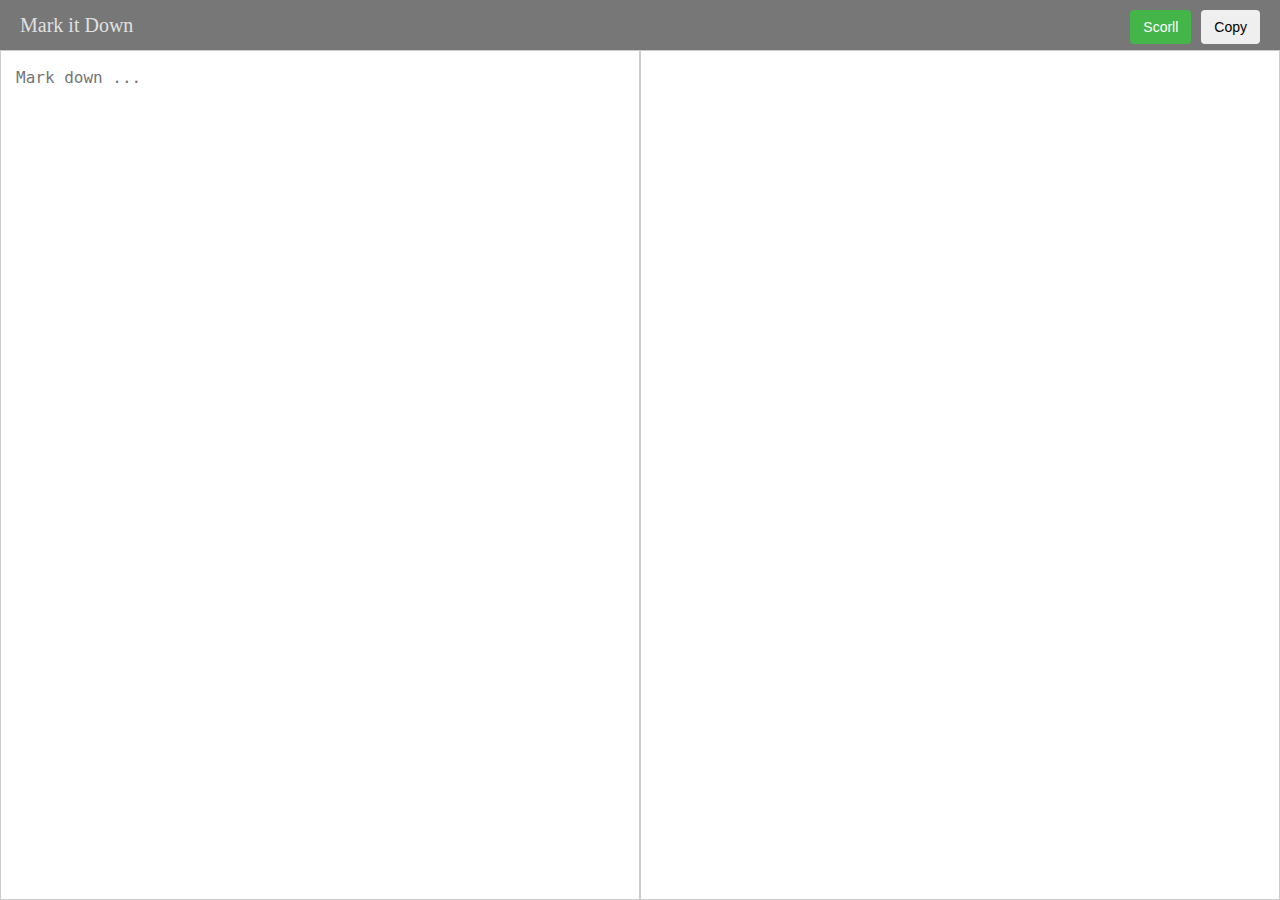
==== md/index.html @ 94ca5f9e "scorll" ====
<!doctype html><html lang="zh"><head><meta charset="utf-8"><meta name="viewport" content="width=device-width,initial-scale=1,user-scalable=no,minimal-ui"><meta content="yes" name="apple-mobile-web-app-capable"><meta content="black" name="apple-mobile-web-app-status-bar-style"><meta name="format-detection" content="telephone=no, email=no"><title>Mark down</title><meta name="keywords" content=""><meta name="description" content=""><meta name="author" content=""><link rel="shortcut icon" type="image/x-icon" href="././favicon.ico"><link rel="icon" type="image/x-icon" href="././favicon.ico"><link rel="stylesheet" type="text/css" href="./libs/sweetalert.css"><link rel="stylesheet" href="././css/md-801e7c.css"></head><body><div id="pages" class="cm-page-wrap"></div><script src="./libs/react.js"></script><script src="./libs/react-dom.js"></script><script src="libs/jquery.min.js"></script><script src="libs/lodash.js"></script><script src="./js/md-ae2a80.js"></script></body></html>
---- md/libs/sweetalert.css ----
body.stop-scrolling {
  height: 100%;
  overflow: hidden; }

.sweet-overlay {
  background-color: black;
  /* IE8 */
  -ms-filter: "progid:DXImageTransform.Microsoft.Alpha(Opacity=40)";
  /* IE8 */
  background-color: rgba(0, 0, 0, 0.4);
  position: fixed;
  left: 0;
  right: 0;
  top: 0;
  bottom: 0;
  display: none;
  z-index: 10000; }

.sweet-alert {
  background-color: white;
  font-family: 'Open Sans', 'Helvetica Neue', Helvetica, Arial, sans-serif;
  width: 478px;
  padding: 17px;
  border-radius: 5px;
  text-align: center;
  position: fixed;
  left: 50%;
  top: 50%;
  margin-left: -256px;
  margin-top: -200px;
  overflow: hidden;
  display: none;
  z-index: 99999; }
  @media all and (max-width: 540px) {
    .sweet-alert {
      width: auto;
      margin-left: 0;
      margin-right: 0;
      left: 15px;
      right: 15px; } }
  .sweet-alert h2 {
    color: #575757;
    font-size: 30px;
    text-align: center;
    font-weight: 600;
    text-transform: none;
    position: relative;
    margin: 25px 0;
    padding: 0;
    line-height: 40px;
    display: block; }
  .sweet-alert p {
    color: #797979;
    font-size: 16px;
    text-align: center;
    font-weight: 300;
    position: relative;
    text-align: inherit;
    float: none;
    margin: 0;
    padding: 0;
    line-height: normal; }
  .sweet-alert fieldset {
    border: none;
    position: relative; }
  .sweet-alert .sa-error-container {
    background-color: #f1f1f1;
    margin-left: -17px;
    margin-right: -17px;
    overflow: hidden;
    padding: 0 10px;
    max-height: 0;
    webkit-transition: padding 0.15s, max-height 0.15s;
    transition: padding 0.15s, max-height 0.15s; }
    .sweet-alert .sa-error-container.show {
      padding: 10px 0;
      max-height: 100px;
      webkit-transition: padding 0.2s, max-height 0.2s;
      transition: padding 0.25s, max-height 0.25s; }
    .sweet-alert .sa-error-container .icon {
      display: inline-block;
      width: 24px;
      height: 24px;
      border-radius: 50%;
      background-color: #ea7d7d;
      color: white;
      line-height: 24px;
      text-align: center;
      margin-right: 3px; }
    .sweet-alert .sa-error-container p {
      display: inline-block; }
  .sweet-alert .sa-input-error {
    position: absolute;
    top: 29px;
    right: 26px;
    width: 20px;
    height: 20px;
    opacity: 0;
    -webkit-transform: scale(0.5);
    transform: scale(0.5);
    -webkit-transform-origin: 50% 50%;
    transform-origin: 50% 50%;
    -webkit-transition: all 0.1s;
    transition: all 0.1s; }
    .sweet-alert .sa-input-error::before, .sweet-alert .sa-input-error::after {
      content: "";
      width: 20px;
      height: 6px;
      background-color: #f06e57;
      border-radius: 3px;
      position: absolute;
      top: 50%;
      margin-top: -4px;
      left: 50%;
      margin-left: -9px; }
    .sweet-alert .sa-input-error::before {
      -webkit-transform: rotate(-45deg);
      transform: rotate(-45deg); }
    .sweet-alert .sa-input-error::after {
      -webkit-transform: rotate(45deg);
      transform: rotate(45deg); }
    .sweet-alert .sa-input-error.show {
      opacity: 1;
      -webkit-transform: scale(1);
      transform: scale(1); }
  .sweet-alert input {
    width: 100%;
    box-sizing: border-box;
    border-radius: 3px;
    border: 1px solid #d7d7d7;
    height: 43px;
    margin-top: 10px;
    margin-bottom: 17px;
    font-size: 18px;
    box-shadow: inset 0px 1px 1px rgba(0, 0, 0, 0.06);
    padding: 0 12px;
    display: none;
    -webkit-transition: all 0.3s;
    transition: all 0.3s; }
    .sweet-alert input:focus {
      outline: none;
      box-shadow: 0px 0px 3px #c4e6f5;
      border: 1px solid #b4dbed; }
      .sweet-alert input:focus::-moz-placeholder {
        transition: opacity 0.3s 0.03s ease;
        opacity: 0.5; }
      .sweet-alert input:focus:-ms-input-placeholder {
        transition: opacity 0.3s 0.03s ease;
        opacity: 0.5; }
      .sweet-alert input:focus::-webkit-input-placeholder {
        transition: opacity 0.3s 0.03s ease;
        opacity: 0.5; }
    .sweet-alert input::-moz-placeholder {
      color: #bdbdbd; }
    .sweet-alert input:-ms-input-placeholder {
      color: #bdbdbd; }
    .sweet-alert input::-webkit-input-placeholder {
      color: #bdbdbd; }
  .sweet-alert.show-input input {
    display: block; }
  .sweet-alert .sa-confirm-button-container {
    display: inline-block;
    position: relative; }
  .sweet-alert .la-ball-fall {
    position: absolute;
    left: 50%;
    top: 50%;
    margin-left: -27px;
    margin-top: 4px;
    opacity: 0;
    visibility: hidden; }
  .sweet-alert button {
    background-color: #8CD4F5;
    color: white;
    border: none;
    box-shadow: none;
    font-size: 17px;
    font-weight: 500;
    -webkit-border-radius: 4px;
    border-radius: 5px;
    padding: 10px 32px;
    margin: 26px 5px 0 5px;
    cursor: pointer; }
    .sweet-alert button:focus {
      outline: none;
      box-shadow: 0 0 2px rgba(128, 179, 235, 0.5), inset 0 0 0 1px rgba(0, 0, 0, 0.05); }
    .sweet-alert button:hover {
      background-color: #7ecff4; }
    .sweet-alert button:active {
      background-color: #5dc2f1; }
    .sweet-alert button.cancel {
      background-color: #C1C1C1; }
      .sweet-alert button.cancel:hover {
        background-color: #b9b9b9; }
      .sweet-alert button.cancel:active {
        background-color: #a8a8a8; }
      .sweet-alert button.cancel:focus {
        box-shadow: rgba(197, 205, 211, 0.8) 0px 0px 2px, rgba(0, 0, 0, 0.0470588) 0px 0px 0px 1px inset !important; }
    .sweet-alert button[disabled] {
      opacity: .6;
      cursor: default; }
    .sweet-alert button.confirm[disabled] {
      color: transparent; }
      .sweet-alert button.confirm[disabled] ~ .la-ball-fall {
        opacity: 1;
        visibility: visible;
        transition-delay: 0s; }
    .sweet-alert button::-moz-focus-inner {
      border: 0; }
  .sweet-alert[data-has-cancel-button=false] button {
    box-shadow: none !important; }
  .sweet-alert[data-has-confirm-button=false][data-has-cancel-button=false] {
    padding-bottom: 40px; }
  .sweet-alert .sa-icon {
    width: 80px;
    height: 80px;
    border: 4px solid gray;
    -webkit-border-radius: 40px;
    border-radius: 40px;
    border-radius: 50%;
    margin: 20px auto;
    padding: 0;
    position: relative;
    box-sizing: content-box; }
    .sweet-alert .sa-icon.sa-error {
      border-color: #F27474; }
      .sweet-alert .sa-icon.sa-error .sa-x-mark {
        position: relative;
        display: block; }
      .sweet-alert .sa-icon.sa-error .sa-line {
        position: absolute;
        height: 5px;
        width: 47px;
        background-color: #F27474;
        display: block;
        top: 37px;
        border-radius: 2px; }
        .sweet-alert .sa-icon.sa-error .sa-line.sa-left {
          -webkit-transform: rotate(45deg);
          transform: rotate(45deg);
          left: 17px; }
        .sweet-alert .sa-icon.sa-error .sa-line.sa-right {
          -webkit-transform: rotate(-45deg);
          transform: rotate(-45deg);
          right: 16px; }
    .sweet-alert .sa-icon.sa-warning {
      border-color: #F8BB86; }
      .sweet-alert .sa-icon.sa-warning .sa-body {
        position: absolute;
        width: 5px;
        height: 47px;
        left: 50%;
        top: 10px;
        -webkit-border-radius: 2px;
        border-radius: 2px;
        margin-left: -2px;
        background-color: #F8BB86; }
      .sweet-alert .sa-icon.sa-warning .sa-dot {
        position: absolute;
        width: 7px;
        height: 7px;
        -webkit-border-radius: 50%;
        border-radius: 50%;
        margin-left: -3px;
        left: 50%;
        bottom: 10px;
        background-color: #F8BB86; }
    .sweet-alert .sa-icon.sa-info {
      border-color: #C9DAE1; }
      .sweet-alert .sa-icon.sa-info::before {
        content: "";
        position: absolute;
        width: 5px;
        height: 29px;
        left: 50%;
        bottom: 17px;
        border-radius: 2px;
        margin-left: -2px;
        background-color: #C9DAE1; }
      .sweet-alert .sa-icon.sa-info::after {
        content: "";
        position: absolute;
        width: 7px;
        height: 7px;
        border-radius: 50%;
        margin-left: -3px;
        top: 19px;
        background-color: #C9DAE1; }
    .sweet-alert .sa-icon.sa-success {
      border-color: #A5DC86; }
      .sweet-alert .sa-icon.sa-success::before, .sweet-alert .sa-icon.sa-success::after {
        content: '';
        -webkit-border-radius: 40px;
        border-radius: 40px;
        border-radius: 50%;
        position: absolute;
        width: 60px;
        height: 120px;
        background: white;
        -webkit-transform: rotate(45deg);
        transform: rotate(45deg); }
      .sweet-alert .sa-icon.sa-success::before {
        -webkit-border-radius: 120px 0 0 120px;
        border-radius: 120px 0 0 120px;
        top: -7px;
        left: -33px;
        -webkit-transform: rotate(-45deg);
        transform: rotate(-45deg);
        -webkit-transform-origin: 60px 60px;
        transform-origin: 60px 60px; }
      .sweet-alert .sa-icon.sa-success::after {
        -webkit-border-radius: 0 120px 120px 0;
        border-radius: 0 120px 120px 0;
        top: -11px;
        left: 30px;
        -webkit-transform: rotate(-45deg);
        transform: rotate(-45deg);
        -webkit-transform-origin: 0px 60px;
        transform-origin: 0px 60px; }
      .sweet-alert .sa-icon.sa-success .sa-placeholder {
        width: 80px;
        height: 80px;
        border: 4px solid rgba(165, 220, 134, 0.2);
        -webkit-border-radius: 40px;
        border-radius: 40px;
        border-radius: 50%;
        box-sizing: content-box;
        position: absolute;
        left: -4px;
        top: -4px;
        z-index: 2; }
      .sweet-alert .sa-icon.sa-success .sa-fix {
        width: 5px;
        height: 90px;
        background-color: white;
        position: absolute;
        left: 28px;
        top: 8px;
        z-index: 1;
        -webkit-transform: rotate(-45deg);
        transform: rotate(-45deg); }
      .sweet-alert .sa-icon.sa-success .sa-line {
        height: 5px;
        background-color: #A5DC86;
        display: block;
        border-radius: 2px;
        position: absolute;
        z-index: 2; }
        .sweet-alert .sa-icon.sa-success .sa-line.sa-tip {
          width: 25px;
          left: 14px;
          top: 46px;
          -webkit-transform: rotate(45deg);
          transform: rotate(45deg); }
        .sweet-alert .sa-icon.sa-success .sa-line.sa-long {
          width: 47px;
          right: 8px;
          top: 38px;
          -webkit-transform: rotate(-45deg);
          transform: rotate(-45deg); }
    .sweet-alert .sa-icon.sa-custom {
      background-size: contain;
      border-radius: 0;
      border: none;
      background-position: center center;
      background-repeat: no-repeat; }

/*
 * Animations
 */
@-webkit-keyframes showSweetAlert {
  0% {
    transform: scale(0.7);
    -webkit-transform: scale(0.7); }
  45% {
    transform: scale(1.05);
    -webkit-transform: scale(1.05); }
  80% {
    transform: scale(0.95);
    -webkit-transform: scale(0.95); }
  100% {
    transform: scale(1);
    -webkit-transform: scale(1); } }

@keyframes showSweetAlert {
  0% {
    transform: scale(0.7);
    -webkit-transform: scale(0.7); }
  45% {
    transform: scale(1.05);
    -webkit-transform: scale(1.05); }
  80% {
    transform: scale(0.95);
    -webkit-transform: scale(0.95); }
  100% {
    transform: scale(1);
    -webkit-transform: scale(1); } }

@-webkit-keyframes hideSweetAlert {
  0% {
    transform: scale(1);
    -webkit-transform: scale(1); }
  100% {
    transform: scale(0.5);
    -webkit-transform: scale(0.5); } }

@keyframes hideSweetAlert {
  0% {
    transform: scale(1);
    -webkit-transform: scale(1); }
  100% {
    transform: scale(0.5);
    -webkit-transform: scale(0.5); } }

@-webkit-keyframes slideFromTop {
  0% {
    top: 0%; }
  100% {
    top: 50%; } }

@keyframes slideFromTop {
  0% {
    top: 0%; }
  100% {
    top: 50%; } }

@-webkit-keyframes slideToTop {
  0% {
    top: 50%; }
  100% {
    top: 0%; } }

@keyframes slideToTop {
  0% {
    top: 50%; }
  100% {
    top: 0%; } }

@-webkit-keyframes slideFromBottom {
  0% {
    top: 70%; }
  100% {
    top: 50%; } }

@keyframes slideFromBottom {
  0% {
    top: 70%; }
  100% {
    top: 50%; } }

@-webkit-keyframes slideToBottom {
  0% {
    top: 50%; }
  100% {
    top: 70%; } }

@keyframes slideToBottom {
  0% {
    top: 50%; }
  100% {
    top: 70%; } }

.showSweetAlert[data-animation=pop] {
  -webkit-animation: showSweetAlert 0.3s;
  animation: showSweetAlert 0.3s; }

.showSweetAlert[data-animation=none] {
  -webkit-animation: none;
  animation: none; }

.showSweetAlert[data-animation=slide-from-top] {
  -webkit-animation: slideFromTop 0.3s;
  animation: slideFromTop 0.3s; }

.showSweetAlert[data-animation=slide-from-bottom] {
  -webkit-animation: slideFromBottom 0.3s;
  animation: slideFromBottom 0.3s; }

.hideSweetAlert[data-animation=pop] {
  -webkit-animation: hideSweetAlert 0.2s;
  animation: hideSweetAlert 0.2s; }

.hideSweetAlert[data-animation=none] {
  -webkit-animation: none;
  animation: none; }

.hideSweetAlert[data-animation=slide-from-top] {
  -webkit-animation: slideToTop 0.4s;
  animation: slideToTop 0.4s; }

.hideSweetAlert[data-animation=slide-from-bottom] {
  -webkit-animation: slideToBottom 0.3s;
  animation: slideToBottom 0.3s; }

@-webkit-keyframes animateSuccessTip {
  0% {
    width: 0;
    left: 1px;
    top: 19px; }
  54% {
    width: 0;
    left: 1px;
    top: 19px; }
  70% {
    width: 50px;
    left: -8px;
    top: 37px; }
  84% {
    width: 17px;
    left: 21px;
    top: 48px; }
  100% {
    width: 25px;
    left: 14px;
    top: 45px; } }

@keyframes animateSuccessTip {
  0% {
    width: 0;
    left: 1px;
    top: 19px; }
  54% {
    width: 0;
    left: 1px;
    top: 19px; }
  70% {
    width: 50px;
    left: -8px;
    top: 37px; }
  84% {
    width: 17px;
    left: 21px;
    top: 48px; }
  100% {
    width: 25px;
    left: 14px;
    top: 45px; } }

@-webkit-keyframes animateSuccessLong {
  0% {
    width: 0;
    right: 46px;
    top: 54px; }
  65% {
    width: 0;
    right: 46px;
    top: 54px; }
  84% {
    width: 55px;
    right: 0px;
    top: 35px; }
  100% {
    width: 47px;
    right: 8px;
    top: 38px; } }

@keyframes animateSuccessLong {
  0% {
    width: 0;
    right: 46px;
    top: 54px; }
  65% {
    width: 0;
    right: 46px;
    top: 54px; }
  84% {
    width: 55px;
    right: 0px;
    top: 35px; }
  100% {
    width: 47px;
    right: 8px;
    top: 38px; } }

@-webkit-keyframes rotatePlaceholder {
  0% {
    transform: rotate(-45deg);
    -webkit-transform: rotate(-45deg); }
  5% {
    transform: rotate(-45deg);
    -webkit-transform: rotate(-45deg); }
  12% {
    transform: rotate(-405deg);
    -webkit-transform: rotate(-405deg); }
  100% {
    transform: rotate(-405deg);
    -webkit-transform: rotate(-405deg); } }

@keyframes rotatePlaceholder {
  0% {
    transform: rotate(-45deg);
    -webkit-transform: rotate(-45deg); }
  5% {
    transform: rotate(-45deg);
    -webkit-transform: rotate(-45deg); }
  12% {
    transform: rotate(-405deg);
    -webkit-transform: rotate(-405deg); }
  100% {
    transform: rotate(-405deg);
    -webkit-transform: rotate(-405deg); } }

.animateSuccessTip {
  -webkit-animation: animateSuccessTip 0.75s;
  animation: animateSuccessTip 0.75s; }

.animateSuccessLong {
  -webkit-animation: animateSuccessLong 0.75s;
  animation: animateSuccessLong 0.75s; }

.sa-icon.sa-success.animate::after {
  -webkit-animation: rotatePlaceholder 4.25s ease-in;
  animation: rotatePlaceholder 4.25s ease-in; }

@-webkit-keyframes animateErrorIcon {
  0% {
    transform: rotateX(100deg);
    -webkit-transform: rotateX(100deg);
    opacity: 0; }
  100% {
    transform: rotateX(0deg);
    -webkit-transform: rotateX(0deg);
    opacity: 1; } }

@keyframes animateErrorIcon {
  0% {
    transform: rotateX(100deg);
    -webkit-transform: rotateX(100deg);
    opacity: 0; }
  100% {
    transform: rotateX(0deg);
    -webkit-transform: rotateX(0deg);
    opacity: 1; } }

.animateErrorIcon {
  -webkit-animation: animateErrorIcon 0.5s;
  animation: animateErrorIcon 0.5s; }

@-webkit-keyframes animateXMark {
  0% {
    transform: scale(0.4);
    -webkit-transform: scale(0.4);
    margin-top: 26px;
    opacity: 0; }
  50% {
    transform: scale(0.4);
    -webkit-transform: scale(0.4);
    margin-top: 26px;
    opacity: 0; }
  80% {
    transform: scale(1.15);
    -webkit-transform: scale(1.15);
    margin-top: -6px; }
  100% {
    transform: scale(1);
    -webkit-transform: scale(1);
    margin-top: 0;
    opacity: 1; } }

@keyframes animateXMark {
  0% {
    transform: scale(0.4);
    -webkit-transform: scale(0.4);
    margin-top: 26px;
    opacity: 0; }
  50% {
    transform: scale(0.4);
    -webkit-transform: scale(0.4);
    margin-top: 26px;
    opacity: 0; }
  80% {
    transform: scale(1.15);
    -webkit-transform: scale(1.15);
    margin-top: -6px; }
  100% {
    transform: scale(1);
    -webkit-transform: scale(1);
    margin-top: 0;
    opacity: 1; } }

.animateXMark {
  -webkit-animation: animateXMark 0.5s;
  animation: animateXMark 0.5s; }

@-webkit-keyframes pulseWarning {
  0% {
    border-color: #F8D486; }
  100% {
    border-color: #F8BB86; } }

@keyframes pulseWarning {
  0% {
    border-color: #F8D486; }
  100% {
    border-color: #F8BB86; } }

.pulseWarning {
  -webkit-animation: pulseWarning 0.75s infinite alternate;
  animation: pulseWarning 0.75s infinite alternate; }

@-webkit-keyframes pulseWarningIns {
  0% {
    background-color: #F8D486; }
  100% {
    background-color: #F8BB86; } }

@keyframes pulseWarningIns {
  0% {
    background-color: #F8D486; }
  100% {
    background-color: #F8BB86; } }

.pulseWarningIns {
  -webkit-animation: pulseWarningIns 0.75s infinite alternate;
  animation: pulseWarningIns 0.75s infinite alternate; }

@-webkit-keyframes rotate-loading {
  0% {
    transform: rotate(0deg); }
  100% {
    transform: rotate(360deg); } }

@keyframes rotate-loading {
  0% {
    transform: rotate(0deg); }
  100% {
    transform: rotate(360deg); } }

/* Internet Explorer 9 has some special quirks that are fixed here */
/* The icons are not animated. */
/* This file is automatically merged into sweet-alert.min.js through Gulp */
/* Error icon */
.sweet-alert .sa-icon.sa-error .sa-line.sa-left {
  -ms-transform: rotate(45deg) \9; }

.sweet-alert .sa-icon.sa-error .sa-line.sa-right {
  -ms-transform: rotate(-45deg) \9; }

/* Success icon */
.sweet-alert .sa-icon.sa-success {
  border-color: transparent\9; }

.sweet-alert .sa-icon.sa-success .sa-line.sa-tip {
  -ms-transform: rotate(45deg) \9; }

.sweet-alert .sa-icon.sa-success .sa-line.sa-long {
  -ms-transform: rotate(-45deg) \9; }

/*!
 * Load Awesome v1.1.0 (http://github.danielcardoso.net/load-awesome/)
 * Copyright 2015 Daniel Cardoso <@DanielCardoso>
 * Licensed under MIT
 */
.la-ball-fall,
.la-ball-fall > div {
  position: relative;
  -webkit-box-sizing: border-box;
  -moz-box-sizing: border-box;
  box-sizing: border-box; }

.la-ball-fall {
  display: block;
  font-size: 0;
  color: #fff; }

.la-ball-fall.la-dark {
  color: #333; }

.la-ball-fall > div {
  display: inline-block;
  float: none;
  background-color: currentColor;
  border: 0 solid currentColor; }

.la-ball-fall {
  width: 54px;
  height: 18px; }

.la-ball-fall > div {
  width: 10px;
  height: 10px;
  margin: 4px;
  border-radius: 100%;
  opacity: 0;
  -webkit-animation: ball-fall 1s ease-in-out infinite;
  -moz-animation: ball-fall 1s ease-in-out infinite;
  -o-animation: ball-fall 1s ease-in-out infinite;
  animation: ball-fall 1s ease-in-out infinite; }

.la-ball-fall > div:nth-child(1) {
  -webkit-animation-delay: -200ms;
  -moz-animation-delay: -200ms;
  -o-animation-delay: -200ms;
  animation-delay: -200ms; }

.la-ball-fall > div:nth-child(2) {
  -webkit-animation-delay: -100ms;
  -moz-animation-delay: -100ms;
  -o-animation-delay: -100ms;
  animation-delay: -100ms; }

.la-ball-fall > div:nth-child(3) {
  -webkit-animation-delay: 0ms;
  -moz-animation-delay: 0ms;
  -o-animation-delay: 0ms;
  animation-delay: 0ms; }

.la-ball-fall.la-sm {
  width: 26px;
  height: 8px; }

.la-ball-fall.la-sm > div {
  width: 4px;
  height: 4px;
  margin: 2px; }

.la-ball-fall.la-2x {
  width: 108px;
  height: 36px; }

.la-ball-fall.la-2x > div {
  width: 20px;
  height: 20px;
  margin: 8px; }

.la-ball-fall.la-3x {
  width: 162px;
  height: 54px; }

.la-ball-fall.la-3x > div {
  width: 30px;
  height: 30px;
  margin: 12px; }

/*
 * Animation
 */
@-webkit-keyframes ball-fall {
  0% {
    opacity: 0;
    -webkit-transform: translateY(-145%);
    transform: translateY(-145%); }
  10% {
    opacity: .5; }
  20% {
    opacity: 1;
    -webkit-transform: translateY(0);
    transform: translateY(0); }
  80% {
    opacity: 1;
    -webkit-transform: translateY(0);
    transform: translateY(0); }
  90% {
    opacity: .5; }
  100% {
    opacity: 0;
    -webkit-transform: translateY(145%);
    transform: translateY(145%); } }

@-moz-keyframes ball-fall {
  0% {
    opacity: 0;
    -moz-transform: translateY(-145%);
    transform: translateY(-145%); }
  10% {
    opacity: .5; }
  20% {
    opacity: 1;
    -moz-transform: translateY(0);
    transform: translateY(0); }
  80% {
    opacity: 1;
    -moz-transform: translateY(0);
    transform: translateY(0); }
  90% {
    opacity: .5; }
  100% {
    opacity: 0;
    -moz-transform: translateY(145%);
    transform: translateY(145%); } }

@-o-keyframes ball-fall {
  0% {
    opacity: 0;
    -o-transform: translateY(-145%);
    transform: translateY(-145%); }
  10% {
    opacity: .5; }
  20% {
    opacity: 1;
    -o-transform: translateY(0);
    transform: translateY(0); }
  80% {
    opacity: 1;
    -o-transform: translateY(0);
    transform: translateY(0); }
  90% {
    opacity: .5; }
  100% {
    opacity: 0;
    -o-transform: translateY(145%);
    transform: translateY(145%); } }

@keyframes ball-fall {
  0% {
    opacity: 0;
    -webkit-transform: translateY(-145%);
    -moz-transform: translateY(-145%);
    -o-transform: translateY(-145%);
    transform: translateY(-145%); }
  10% {
    opacity: .5; }
  20% {
    opacity: 1;
    -webkit-transform: translateY(0);
    -moz-transform: translateY(0);
    -o-transform: translateY(0);
    transform: translateY(0); }
  80% {
    opacity: 1;
    -webkit-transform: translateY(0);
    -moz-transform: translateY(0);
    -o-transform: translateY(0);
    transform: translateY(0); }
  90% {
    opacity: .5; }
  100% {
    opacity: 0;
    -webkit-transform: translateY(145%);
    -moz-transform: translateY(145%);
    -o-transform: translateY(145%);
    transform: translateY(145%); } }
---- md/css/md-801e7c.css ----
body,html{margin:0;padding:0;height:100%;overflow:hidden}#top{top:0;background:#777;font-size:20px;color:#e0e0e0;line-height:50px;padding-left:20px;box-sizing:border-box}#bottom,#top{position:absolute;left:0;height:50px;width:100%;z-index:100}#bottom{bottom:0;background-color:#88d6e9}#middle{position:absolute;width:100%;overflow:auto;bottom:0;top:50px;z-index:90;box-sizing:border-box}.resizing-box{position:relative;width:100%;height:100%;overflow:hidden}.resizing-box-bottom,.resizing-box-top{width:50%;overflow:hidden;border:0;padding:15px;line-height:inherit;box-sizing:border-box;height:100%;resize:none;overflow:auto}.resizing-box-top{font-size:16px;border:1px solid #ccc;float:left}.resizing-box-bottom{border:1px solid #ccc;float:right}.resizing-box-line{display:none;position:absolute;top:0;left:50%;height:100%;width:3px;overflow:hidden;background:#b3b3b3}.scrollbar::-webkit-scrollbar{width:7px;background:transparent}.scrollbar:hover::-webkit-scrollbar{border-radius:10px;background:transparent}.scrollbar:hover::-webkit-scrollbar-thumb{border-radius:10px;background-color:#b7b7b7}.btn-group{position:absolute;right:20px}.btn,.btn-group{display:inline-block}.btn{padding:6px 12px;margin-bottom:0;font-size:14px;font-weight:400;line-height:1.42857143;text-align:center;white-space:nowrap;vertical-align:middle;-ms-touch-action:manipulation;touch-action:manipulation;cursor:pointer;-webkit-user-select:none;-moz-user-select:none;-ms-user-select:none;user-select:none;background-image:none;border:1px solid transparent;border-radius:4px;margin-left:10px;outline:none}.btn.active{background:#44b549;color:#fff}.btn.active:hover{background:#2f9833}.hljs{display:block;padding:.5em;background:#23241f}.css .hljs-function .hljs-preprocessor,.css .hljs-rules,.css .hljs-value,.hljs,.hljs-pragma,.hljs-tag{color:#f8f8f2}.hljs-emphasis,.hljs-strong,.hljs-strongemphasis{color:#a8a8a2}.alias .hljs-keyword,.hljs-blockquote,.hljs-bullet,.hljs-hexcolor,.hljs-horizontal_rule,.hljs-literal,.hljs-number,.hljs-regexp{color:#ae81ff}.css .hljs-class,.hljs-class .hljs-title:last-child,.hljs-code,.hljs-tag .hljs-value,.hljs-title{color:#a6e22e}.hljs-link_url{font-size:80%}.hljs-strong,.hljs-strongemphasis{font-weight:700}.hljs-class .hljs-title:last-child,.hljs-emphasis,.hljs-strongemphasis{font-style:italic}.alias .hljs-keyword:first-child,.clojure .hljs-built_in,.css .hljs-important,.css .hljs-tag,.css .unit,.hljs-attribute,.hljs-change,.hljs-flow,.hljs-function,.hljs-header,.hljs-keyword,.hljs-symbol,.hljs-symbol .hljs-string,.hljs-tag .hljs-title,.hljs-value,.hljs-winutils,.lisp .hljs-title,.nginx .hljs-title,.tex .hljs-special{color:#f92672}.css .hljs-attribute,.hljs-class .hljs-keyword:first-child,.hljs-constant,.hljs-function .hljs-keyword{color:#66d9ef}.hljs-class .hljs-title,.hljs-params,.hljs-variable{color:#f8f8f2}.apache .hljs-cbracket,.apache .hljs-tag,.css .hljs-id,.django .hljs-filter .hljs-argument,.django .hljs-template_tag,.django .hljs-variable,.haskell .hljs-type,.hljs-addition,.hljs-attr_selector,.hljs-built_in,.hljs-envvar,.hljs-link_label,.hljs-link_url,.hljs-prompt,.hljs-pseudo,.hljs-stream,.hljs-string,.hljs-subst,.ruby .hljs-class .hljs-parent,.smalltalk .hljs-array,.smalltalk .hljs-class,.smalltalk .hljs-localvars,.sql .hljs-aggregate,.tex .hljs-command{color:#e6db74}.apache .hljs-sqbracket,.hljs-comment,.hljs-deletion,.hljs-doctype,.hljs-javadoc,.hljs-pi,.hljs-shebang,.hljs-template_comment,.java .hljs-annotation,.python .hljs-decorator,.tex .hljs-formula{color:#75715e}.coffeescript .javascript,.javascript .xml,.php .xml,.tex .hljs-formula,.xml .css,.xml .hljs-cdata,.xml .javascript,.xml .php,.xml .vbscript{opacity:.5}.markdown-body{font-family:-apple-system,BlinkMacSystemFont,Segoe UI,Helvetica,Arial,sans-serif;font-size:16px;line-height:1.5;word-wrap:break-word}.markdown-body:after,.markdown-body:before{display:table;content:""}.markdown-body:after{clear:both}.markdown-body>:first-child{margin-top:0!important}.markdown-body>:last-child{margin-bottom:0!important}.markdown-body a:not([href]){text-decoration:none;color:inherit}.markdown-body .absent{color:#c00}.markdown-body .anchor{float:left;padding-right:4px;margin-left:-20px;line-height:1}.markdown-body .anchor:focus{outline:none}.markdown-body blockquote,.markdown-body dl,.markdown-body ol,.markdown-body p,.markdown-body pre,.markdown-body table,.markdown-body ul{margin-top:0;margin-bottom:16px}.markdown-body hr{height:.25em;padding:0;margin:24px 0;border:0;background-color:#e7e7e7}.markdown-body blockquote{padding:0 1em;color:#777;border-left:.25em solid #ddd}.markdown-body blockquote>:first-child{margin-top:0}.markdown-body blockquote>:last-child{margin-bottom:0}.markdown-body kbd{display:inline-block;padding:3px 5px;font-size:11px;line-height:10px;vertical-align:middle;color:#555;border:1px solid #ccc;border-bottom-color:#bbb;border-radius:3px;background-color:#fcfcfc;box-shadow:inset 0 -1px 0 #bbb}.markdown-body .loweralpha{list-style-type:lower-alpha}.markdown-body h1,.markdown-body h2,.markdown-body h3,.markdown-body h4,.markdown-body h5,.markdown-body h6{margin-top:24px;margin-bottom:16px;font-weight:600;line-height:1.25}.markdown-body h1 .octicon-link,.markdown-body h2 .octicon-link,.markdown-body h3 .octicon-link,.markdown-body h4 .octicon-link,.markdown-body h5 .octicon-link,.markdown-body h6 .octicon-link{visibility:hidden;vertical-align:middle;color:#000}.markdown-body h1:hover .anchor,.markdown-body h2:hover .anchor,.markdown-body h3:hover .anchor,.markdown-body h4:hover .anchor,.markdown-body h5:hover .anchor,.markdown-body h6:hover .anchor{text-decoration:none}.markdown-body h1:hover .anchor .octicon-link,.markdown-body h2:hover .anchor .octicon-link,.markdown-body h3:hover .anchor .octicon-link,.markdown-body h4:hover .anchor .octicon-link,.markdown-body h5:hover .anchor .octicon-link,.markdown-body h6:hover .anchor .octicon-link{visibility:visible}.markdown-body h1 code,.markdown-body h1 tt,.markdown-body h2 code,.markdown-body h2 tt,.markdown-body h3 code,.markdown-body h3 tt,.markdown-body h4 code,.markdown-body h4 tt,.markdown-body h5 code,.markdown-body h5 tt,.markdown-body h6 code,.markdown-body h6 tt{font-size:inherit}.markdown-body h1{font-size:2em}.markdown-body h1,.markdown-body h2{padding-bottom:.3em;border-bottom:1px solid #eee}.markdown-body h2{font-size:1.5em}.markdown-body h3{font-size:1.25em}.markdown-body h4{font-size:1em}.markdown-body h5{font-size:.875em}.markdown-body h6{font-size:.85em;color:#777}.markdown-body ol,.markdown-body ul{padding-left:2em}.markdown-body ol.no-list,.markdown-body ul.no-list{padding:0;list-style-type:none}.markdown-body ol ol,.markdown-body ol ul,.markdown-body ul ol,.markdown-body ul ul{margin-top:0;margin-bottom:0}.markdown-body li>p{margin-top:16px}.markdown-body li+li{margin-top:.25em}.markdown-body dl{padding:0}.markdown-body dl dt{padding:0;margin-top:16px;font-size:1em;font-style:italic;font-weight:700}.markdown-body dl dd{padding:0 16px;margin-bottom:16px}.markdown-body table{display:block;width:100%;overflow:auto}.markdown-body table th{font-weight:700}.markdown-body table td,.markdown-body table th{padding:6px 13px;border:1px solid #ddd}.markdown-body table tr{border-top:1px solid #ccc;background-color:#fff}.markdown-body table tr:nth-child(2n){background-color:#f8f8f8}.markdown-body img{max-width:100%;box-sizing:content-box;background-color:#fff}.markdown-body img[align=right]{padding-left:20px}.markdown-body img[align=left]{padding-right:20px}.markdown-body .emoji{max-width:none;vertical-align:text-top;background-color:transparent}.markdown-body span.frame{display:block;overflow:hidden}.markdown-body span.frame>span{display:block;float:left;width:auto;padding:7px;margin:13px 0 0;overflow:hidden;border:1px solid #ddd}.markdown-body span.frame span img{display:block;float:left}.markdown-body span.frame span span{display:block;padding:5px 0 0;clear:both;color:#333}.markdown-body span.align-center{display:block;overflow:hidden;clear:both}.markdown-body span.align-center>span{display:block;margin:13px auto 0;overflow:hidden;text-align:center}.markdown-body span.align-center span img{margin:0 auto;text-align:center}.markdown-body span.align-right{display:block;overflow:hidden;clear:both}.markdown-body span.align-right>span{display:block;margin:13px 0 0;overflow:hidden;text-align:right}.markdown-body span.align-right span img{margin:0;text-align:right}.markdown-body span.float-left{display:block;float:left;margin-right:13px;overflow:hidden}.markdown-body span.float-left span{margin:13px 0 0}.markdown-body span.float-right{display:block;float:right;margin-left:13px;overflow:hidden}.markdown-body span.float-right>span{display:block;margin:13px auto 0;overflow:hidden;text-align:right}.markdown-body code,.markdown-body tt{padding:0;padding-top:.2em;padding-bottom:.2em;margin:0;font-size:85%;border-radius:3px;background-color:rgba(0,0,0,.04)}.markdown-body code:after,.markdown-body code:before,.markdown-body tt:after,.markdown-body tt:before{content:"\A0";letter-spacing:-.2em}.markdown-body del code{text-decoration:inherit}.markdown-body pre{word-wrap:normal;word-break:nowrap}.markdown-body pre>code{padding:0;margin:0;font-size:100%;word-break:normal;border:0;background:transparent}.markdown-body .highlight{margin-bottom:16px}.markdown-body .highlight pre{margin-bottom:0;word-break:normal}.markdown-body .highlight pre,.markdown-body pre{padding:16px;overflow:auto;font-size:85%;line-height:1.45;border-radius:3px}.markdown-body pre code,.markdown-body pre tt{display:inline;max-width:auto;padding:0;margin:0;overflow:visible;line-height:inherit;word-wrap:normal;border:0;background-color:transparent}.markdown-body pre code:after,.markdown-body pre code:before,.markdown-body pre tt:after,.markdown-body pre tt:before{content:normal}.markdown-body .csv-data td,.markdown-body .csv-data th{padding:5px;overflow:hidden;font-size:12px;line-height:1;text-align:left;white-space:nowrap}.markdown-body .csv-data .blob-num{padding:10px 8px 9px;text-align:right;border:0;background:#fff}.markdown-body .csv-data tr{border-top:0}.markdown-body .csv-data th{font-weight:700;border-top:0;background:#f8f8f8}
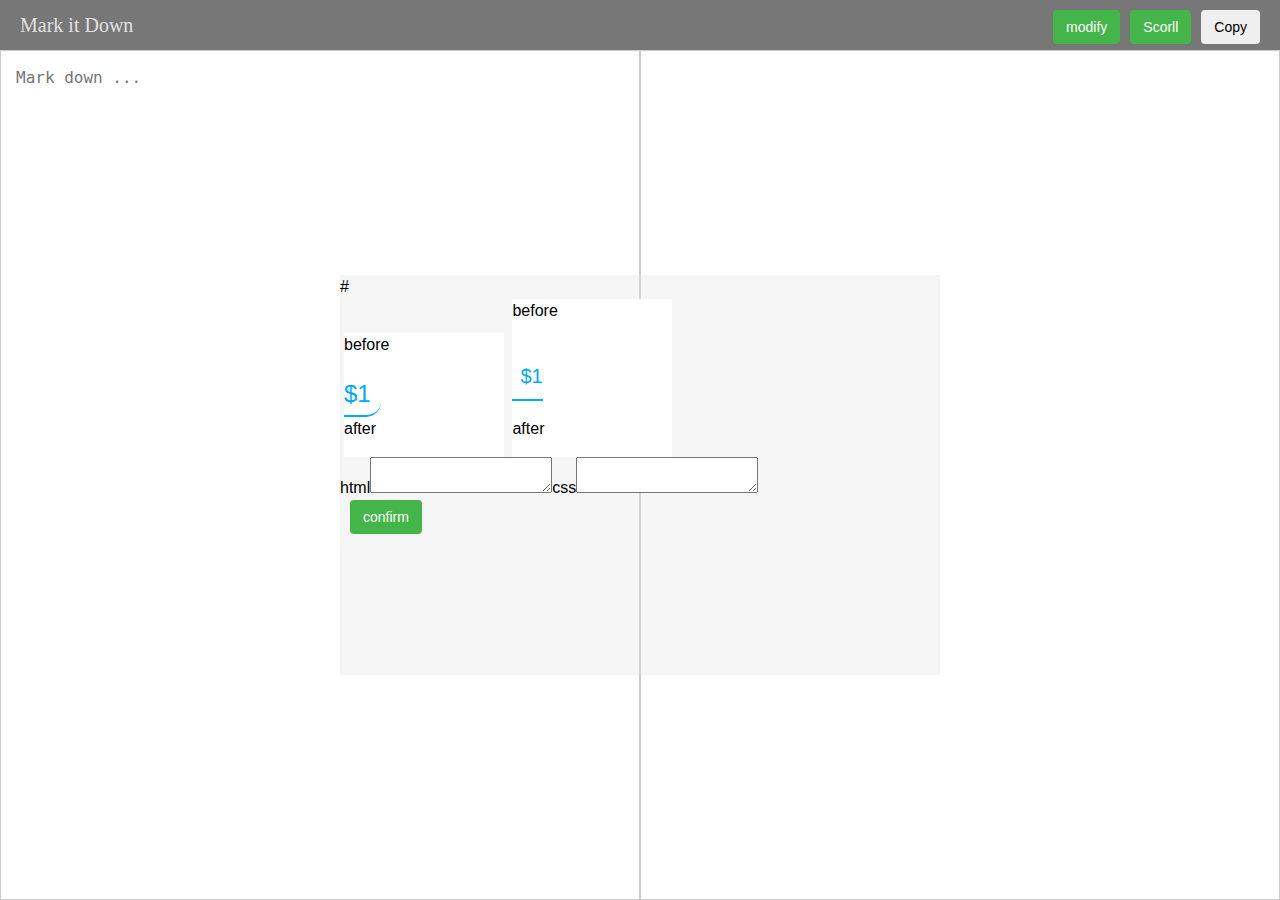
==== commit 1c6a02f9: "modify" ====
--- a/md/index.html
+++ b/md/index.html
@@ -1 +1 @@
-<!doctype html><html lang="zh"><head><meta charset="utf-8"><meta name="viewport" content="width=device-width,initial-scale=1,user-scalable=no,minimal-ui"><meta content="yes" name="apple-mobile-web-app-capable"><meta content="black" name="apple-mobile-web-app-status-bar-style"><meta name="format-detection" content="telephone=no, email=no"><title>Mark down</title><meta name="keywords" content=""><meta name="description" content=""><meta name="author" content=""><link rel="shortcut icon" type="image/x-icon" href="././favicon.ico"><link rel="icon" type="image/x-icon" href="././favicon.ico"><link rel="stylesheet" type="text/css" href="./libs/sweetalert.css"><link rel="stylesheet" href="././css/md-801e7c.css"></head><body><div id="pages" class="cm-page-wrap"></div><script src="./libs/react.js"></script><script src="./libs/react-dom.js"></script><script src="libs/jquery.min.js"></script><script src="libs/lodash.js"></script><script src="./js/md-ae2a80.js"></script></body></html>+<!doctype html><html lang="zh"><head><meta charset="utf-8"><meta name="viewport" content="width=device-width,initial-scale=1,user-scalable=no,minimal-ui"><meta content="yes" name="apple-mobile-web-app-capable"><meta content="black" name="apple-mobile-web-app-status-bar-style"><meta name="format-detection" content="telephone=no, email=no"><title>Mark down</title><meta name="keywords" content=""><meta name="description" content=""><meta name="author" content=""><link rel="shortcut icon" type="image/x-icon" href="././favicon.ico"><link rel="icon" type="image/x-icon" href="././favicon.ico"><link rel="stylesheet" type="text/css" href="./libs/sweetalert.css"><link rel="stylesheet" href="././css/md-6c9d88.css"></head><body><div id="pages" class="cm-page-wrap"></div><script src="./libs/react.js"></script><script src="./libs/react-dom.js"></script><script src="libs/jquery.min.js"></script><script src="libs/lodash.js"></script><script src="./js/md-bd7213.js"></script></body></html>--- a/md/css/md-6c9d88.css
+++ b/md/css/md-6c9d88.css
@@ -0,0 +1 @@
+body,html{margin:0;padding:0;height:100%;overflow:hidden}#top{top:0;background:#777;font-size:20px;color:#e0e0e0;line-height:50px;padding-left:20px;box-sizing:border-box}#bottom,#top{position:absolute;left:0;height:50px;width:100%;z-index:100}#bottom{bottom:0;background-color:#88d6e9}#middle{position:absolute;width:100%;overflow:auto;bottom:0;top:50px;z-index:90;box-sizing:border-box}.resizing-box{position:relative;width:100%;height:100%;overflow:hidden}.resizing-box-bottom,.resizing-box-top{width:50%;overflow:hidden;border:0;padding:15px;line-height:inherit;box-sizing:border-box;height:100%;resize:none;overflow:auto}.resizing-box-top{font-size:16px;border:1px solid #ccc;float:left}.resizing-box-bottom{border:1px solid #ccc;float:right}.resizing-box-line{display:none;position:absolute;top:0;left:50%;height:100%;width:3px;overflow:hidden;background:#b3b3b3}.scrollbar::-webkit-scrollbar{width:7px;background:transparent}.scrollbar:hover::-webkit-scrollbar{border-radius:10px;background:transparent}.scrollbar:hover::-webkit-scrollbar-thumb{border-radius:10px;background-color:#b7b7b7}.btn-group{position:absolute;right:20px}.btn,.btn-group{display:inline-block}.btn{padding:6px 12px;margin-bottom:0;font-size:14px;font-weight:400;line-height:1.42857143;text-align:center;white-space:nowrap;vertical-align:middle;-ms-touch-action:manipulation;touch-action:manipulation;cursor:pointer;-webkit-user-select:none;-moz-user-select:none;-ms-user-select:none;user-select:none;background-image:none;border:1px solid transparent;border-radius:4px;margin-left:10px;outline:none}.btn.active{background:#44b549;color:#fff}.btn.active:hover{background:#2f9833}.h1,.h1-user,.h2,.h3,.h4,.h5,.h6,h1,h2,h3,h4,h5,h6{margin-bottom:.5rem;font-family:inherit;font-weight:500;line-height:1.1;color:inherit}body{counter-reset:unicornCounter}.h1-user-2{background:#dd0031}.h1-user,.h1-user-2{font-size:18px;white-space:nowrap;max-width:calc(100% - 15px);text-overflow:ellipsis;padding:3px 1em 3px 1.3em;border-radius:0 15px 15px 0;color:#fff;display:inline-block}.h1-user{margin:10px 0 10px 15px;background:#ffa000;position:relative}.h1-user span{position:absolute;display:inline-block;bottom:0;left:-15px;width:30px;height:30px;line-height:30px;border-radius:50%;background:#fff;border:2px solid #ffa000;color:#ffa000;text-align:center;counter-increment:unicornCounter;content:"Section " counter(unicornCounter)}*,:after,:before{box-sizing:inherit}.h2-user{font-size:16px;white-space:nowrap;max-width:calc(100% - 15px);text-overflow:ellipsis;display:inline-block}.h2-user span{display:inline-block;width:10px;height:10px;content:" ";background:#cddc39;margin-right:8px;margin-bottom:1px}.dialog{width:600px;height:400px;background:hsla(0,0%,87%,.3);position:absolute;left:50%;transform:translate(-50%,-50%);top:50%}.dialog,.selectDiv{display:inline-block}.selectDiv{width:160px;background:#fff;margin-left:4px}.selectDiv:hover{background:#c7c7c7}.hljs{display:block;padding:.5em;background:#23241f}.css .hljs-function .hljs-preprocessor,.css .hljs-rules,.css .hljs-value,.hljs,.hljs-pragma,.hljs-tag{color:#f8f8f2}.hljs-emphasis,.hljs-strong,.hljs-strongemphasis{color:#a8a8a2}.alias .hljs-keyword,.hljs-blockquote,.hljs-bullet,.hljs-hexcolor,.hljs-horizontal_rule,.hljs-literal,.hljs-number,.hljs-regexp{color:#ae81ff}.css .hljs-class,.hljs-class .hljs-title:last-child,.hljs-code,.hljs-tag .hljs-value,.hljs-title{color:#a6e22e}.hljs-link_url{font-size:80%}.hljs-strong,.hljs-strongemphasis{font-weight:700}.hljs-class .hljs-title:last-child,.hljs-emphasis,.hljs-strongemphasis{font-style:italic}.alias .hljs-keyword:first-child,.clojure .hljs-built_in,.css .hljs-important,.css .hljs-tag,.css .unit,.hljs-attribute,.hljs-change,.hljs-flow,.hljs-function,.hljs-header,.hljs-keyword,.hljs-symbol,.hljs-symbol .hljs-string,.hljs-tag .hljs-title,.hljs-value,.hljs-winutils,.lisp .hljs-title,.nginx .hljs-title,.tex .hljs-special{color:#f92672}.css .hljs-attribute,.hljs-class .hljs-keyword:first-child,.hljs-constant,.hljs-function .hljs-keyword{color:#66d9ef}.hljs-class .hljs-title,.hljs-params,.hljs-variable{color:#f8f8f2}.apache .hljs-cbracket,.apache .hljs-tag,.css .hljs-id,.django .hljs-filter .hljs-argument,.django .hljs-template_tag,.django .hljs-variable,.haskell .hljs-type,.hljs-addition,.hljs-attr_selector,.hljs-built_in,.hljs-envvar,.hljs-link_label,.hljs-link_url,.hljs-prompt,.hljs-pseudo,.hljs-stream,.hljs-string,.hljs-subst,.ruby .hljs-class .hljs-parent,.smalltalk .hljs-array,.smalltalk .hljs-class,.smalltalk .hljs-localvars,.sql .hljs-aggregate,.tex .hljs-command{color:#e6db74}.apache .hljs-sqbracket,.hljs-comment,.hljs-deletion,.hljs-doctype,.hljs-javadoc,.hljs-pi,.hljs-shebang,.hljs-template_comment,.java .hljs-annotation,.python .hljs-decorator,.tex .hljs-formula{color:#75715e}.coffeescript .javascript,.javascript .xml,.php .xml,.tex .hljs-formula,.xml .css,.xml .hljs-cdata,.xml .javascript,.xml .php,.xml .vbscript{opacity:.5}.markdown-body{font-family:-apple-system,BlinkMacSystemFont,Segoe UI,Helvetica,Arial,sans-serif;font-size:16px;line-height:1.5;word-wrap:break-word}.markdown-body:after,.markdown-body:before{display:table;content:""}.markdown-body:after{clear:both}.markdown-body>:first-child{margin-top:0!important}.markdown-body>:last-child{margin-bottom:0!important}.markdown-body a:not([href]){text-decoration:none;color:inherit}.markdown-body .absent{color:#c00}.markdown-body .anchor{float:left;padding-right:4px;margin-left:-20px;line-height:1}.markdown-body .anchor:focus{outline:none}.markdown-body blockquote,.markdown-body dl,.markdown-body ol,.markdown-body p,.markdown-body pre,.markdown-body table,.markdown-body ul{margin-top:0;margin-bottom:16px}.markdown-body hr{height:.25em;padding:0;margin:24px 0;border:0;background-color:#e7e7e7}.markdown-body blockquote{padding:0 1em;color:#777;border-left:.25em solid #ddd}.markdown-body blockquote>:first-child{margin-top:0}.markdown-body blockquote>:last-child{margin-bottom:0}.markdown-body kbd{display:inline-block;padding:3px 5px;font-size:11px;line-height:10px;vertical-align:middle;color:#555;border:1px solid #ccc;border-bottom-color:#bbb;border-radius:3px;background-color:#fcfcfc;box-shadow:inset 0 -1px 0 #bbb}.markdown-body .loweralpha{list-style-type:lower-alpha}.markdown-body h1,.markdown-body h2,.markdown-body h3,.markdown-body h4,.markdown-body h5,.markdown-body h6{margin-top:24px;margin-bottom:16px;font-weight:600;line-height:1.25}.markdown-body h1 .octicon-link,.markdown-body h2 .octicon-link,.markdown-body h3 .octicon-link,.markdown-body h4 .octicon-link,.markdown-body h5 .octicon-link,.markdown-body h6 .octicon-link{visibility:hidden;vertical-align:middle;color:#000}.markdown-body h1:hover .anchor,.markdown-body h2:hover .anchor,.markdown-body h3:hover .anchor,.markdown-body h4:hover .anchor,.markdown-body h5:hover .anchor,.markdown-body h6:hover .anchor{text-decoration:none}.markdown-body h1:hover .anchor .octicon-link,.markdown-body h2:hover .anchor .octicon-link,.markdown-body h3:hover .anchor .octicon-link,.markdown-body h4:hover .anchor .octicon-link,.markdown-body h5:hover .anchor .octicon-link,.markdown-body h6:hover .anchor .octicon-link{visibility:visible}.markdown-body h1 code,.markdown-body h1 tt,.markdown-body h2 code,.markdown-body h2 tt,.markdown-body h3 code,.markdown-body h3 tt,.markdown-body h4 code,.markdown-body h4 tt,.markdown-body h5 code,.markdown-body h5 tt,.markdown-body h6 code,.markdown-body h6 tt{font-size:inherit}.markdown-body h1{font-size:2em}.markdown-body h1,.markdown-body h2{padding-bottom:.3em;border-bottom:1px solid #eee}.markdown-body h2{font-size:1.5em}.markdown-body h3{font-size:1.25em}.markdown-body h4{font-size:1em}.markdown-body h5{font-size:.875em}.markdown-body h6{font-size:.85em;color:#777}.markdown-body ol,.markdown-body ul{padding-left:2em}.markdown-body ol.no-list,.markdown-body ul.no-list{padding:0;list-style-type:none}.markdown-body ol ol,.markdown-body ol ul,.markdown-body ul ol,.markdown-body ul ul{margin-top:0;margin-bottom:0}.markdown-body li>p{margin-top:16px}.markdown-body li+li{margin-top:.25em}.markdown-body dl{padding:0}.markdown-body dl dt{padding:0;margin-top:16px;font-size:1em;font-style:italic;font-weight:700}.markdown-body dl dd{padding:0 16px;margin-bottom:16px}.markdown-body table{display:block;width:100%;overflow:auto}.markdown-body table th{font-weight:700}.markdown-body table td,.markdown-body table th{padding:6px 13px;border:1px solid #ddd}.markdown-body table tr{border-top:1px solid #ccc;background-color:#fff}.markdown-body table tr:nth-child(2n){background-color:#f8f8f8}.markdown-body img{max-width:100%;box-sizing:content-box;background-color:#fff}.markdown-body img[align=right]{padding-left:20px}.markdown-body img[align=left]{padding-right:20px}.markdown-body .emoji{max-width:none;vertical-align:text-top;background-color:transparent}.markdown-body span.frame{display:block;overflow:hidden}.markdown-body span.frame>span{display:block;float:left;width:auto;padding:7px;margin:13px 0 0;overflow:hidden;border:1px solid #ddd}.markdown-body span.frame span img{display:block;float:left}.markdown-body span.frame span span{display:block;padding:5px 0 0;clear:both;color:#333}.markdown-body span.align-center{display:block;overflow:hidden;clear:both}.markdown-body span.align-center>span{display:block;margin:13px auto 0;overflow:hidden;text-align:center}.markdown-body span.align-center span img{margin:0 auto;text-align:center}.markdown-body span.align-right{display:block;overflow:hidden;clear:both}.markdown-body span.align-right>span{display:block;margin:13px 0 0;overflow:hidden;text-align:right}.markdown-body span.align-right span img{margin:0;text-align:right}.markdown-body span.float-left{display:block;float:left;margin-right:13px;overflow:hidden}.markdown-body span.float-left span{margin:13px 0 0}.markdown-body span.float-right{display:block;float:right;margin-left:13px;overflow:hidden}.markdown-body span.float-right>span{display:block;margin:13px auto 0;overflow:hidden;text-align:right}.markdown-body code,.markdown-body tt{padding:0;padding-top:.2em;padding-bottom:.2em;margin:0;font-size:85%;border-radius:3px;background-color:rgba(0,0,0,.04)}.markdown-body code:after,.markdown-body code:before,.markdown-body tt:after,.markdown-body tt:before{content:"\A0";letter-spacing:-.2em}.markdown-body del code{text-decoration:inherit}.markdown-body pre{word-wrap:normal;word-break:nowrap}.markdown-body pre>code{padding:0;margin:0;font-size:100%;word-break:normal;border:0;background:transparent}.markdown-body .highlight{margin-bottom:16px}.markdown-body .highlight pre{margin-bottom:0;word-break:normal}.markdown-body .highlight pre,.markdown-body pre{padding:16px;overflow:auto;font-size:85%;line-height:1.45;border-radius:3px}.markdown-body pre code,.markdown-body pre tt{display:inline;max-width:auto;padding:0;margin:0;overflow:visible;line-height:inherit;word-wrap:normal;border:0;background-color:transparent}.markdown-body pre code:after,.markdown-body pre code:before,.markdown-body pre tt:after,.markdown-body pre tt:before{content:normal}.markdown-body .csv-data td,.markdown-body .csv-data th{padding:5px;overflow:hidden;font-size:12px;line-height:1;text-align:left;white-space:nowrap}.markdown-body .csv-data .blob-num{padding:10px 8px 9px;text-align:right;border:0;background:#fff}.markdown-body .csv-data tr{border-top:0}.markdown-body .csv-data th{font-weight:700;border-top:0;background:#f8f8f8}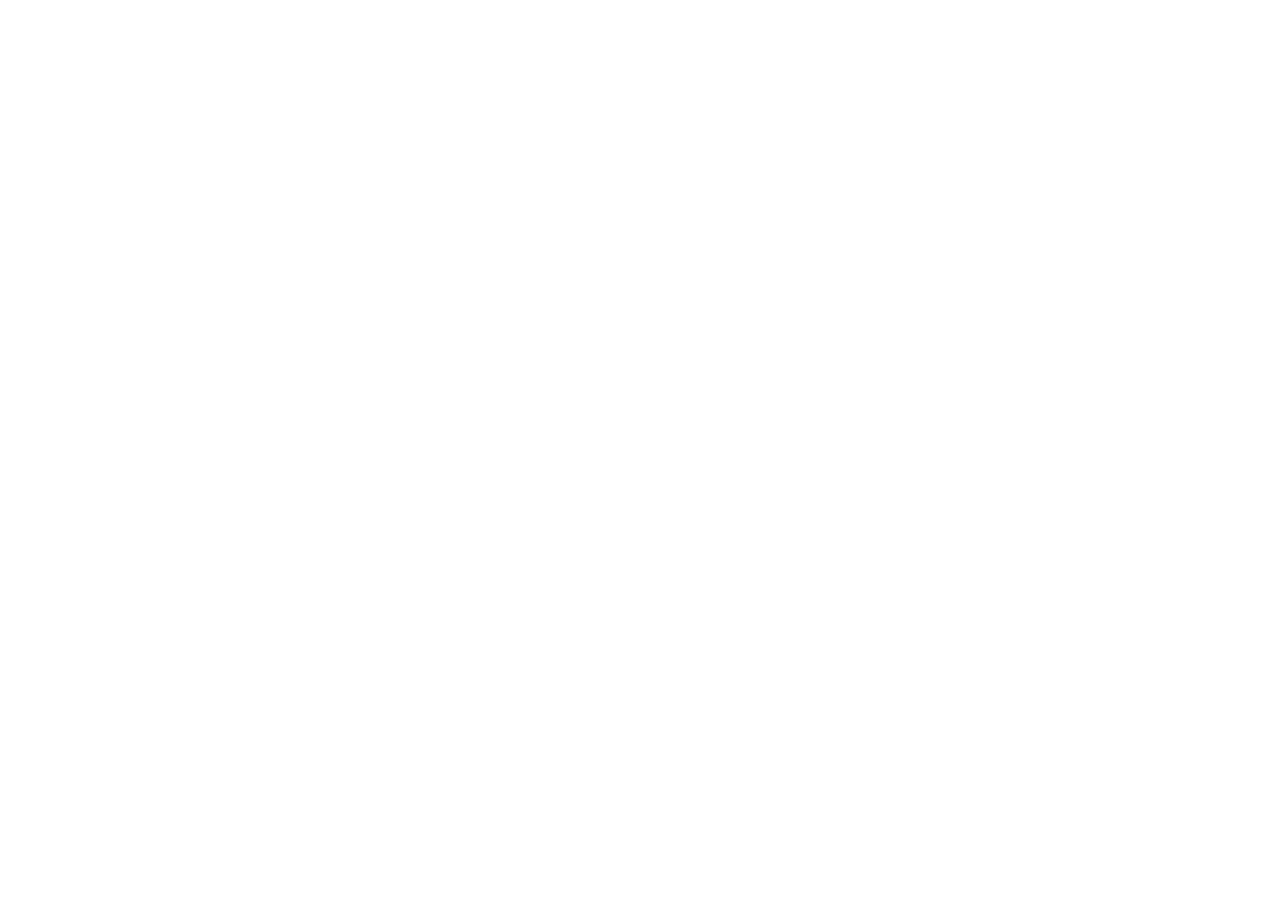
==== commit ec50951f: "dev" ====
--- a/md/index.html
+++ b/md/index.html
@@ -1 +1 @@
-<!doctype html><html lang="zh"><head><meta charset="utf-8"><meta name="viewport" content="width=device-width,initial-scale=1,user-scalable=no,minimal-ui"><meta content="yes" name="apple-mobile-web-app-capable"><meta content="black" name="apple-mobile-web-app-status-bar-style"><meta name="format-detection" content="telephone=no, email=no"><title>Mark down</title><meta name="keywords" content=""><meta name="description" content=""><meta name="author" content=""><link rel="shortcut icon" type="image/x-icon" href="././favicon.ico"><link rel="icon" type="image/x-icon" href="././favicon.ico"><link rel="stylesheet" type="text/css" href="./libs/sweetalert.css"><link rel="stylesheet" href="././css/md-6c9d88.css"></head><body><div id="pages" class="cm-page-wrap"></div><script src="./libs/react.js"></script><script src="./libs/react-dom.js"></script><script src="libs/jquery.min.js"></script><script src="libs/lodash.js"></script><script src="./js/md-bd7213.js"></script></body></html>+<!doctype html><html lang="zh"><head><meta charset="utf-8"><meta name="viewport" content="width=device-width,initial-scale=1,user-scalable=no,minimal-ui"><meta content="yes" name="apple-mobile-web-app-capable"><meta content="black" name="apple-mobile-web-app-status-bar-style"><meta name="format-detection" content="telephone=no, email=no"><title>MarkDown</title><meta name="keywords" content=""><meta name="description" content=""><meta name="author" content=""><link rel="shortcut icon" type="image/x-icon" href="././favicon.ico"><link rel="icon" type="image/x-icon" href="././favicon.ico"><link rel="stylesheet" href="././css/index-49dec9.css"><link rel="stylesheet" type="text/css" href="./libs/sweetalert.css"><link rel="stylesheet" type="text/css" href="./libs/xw-base.css"><link rel="stylesheet" type="text/css" href="./libs/markdown-style/github-md-base.css"><link rel="stylesheet" type="text/css" href="./libs/markdown-style/monokai_sublime.min.css"></head><body><div id="pages" class="cm-page-wrap"></div><script src="./libs/react.js"></script><script src="./libs/react-dom.js"></script><script src="libs/ace-src-noconflict/ace.js"></script><script src="./js/index-c369a4.js"></script></body></html>--- a/md/css/index-49dec9.css
+++ b/md/css/index-49dec9.css
@@ -0,0 +1 @@
+.header-wrap{display:-webkit-box;position:absolute;top:0;left:0;background:#088bb7;height:50px;width:100%;z-index:100;font-size:20px;line-height:50px;padding:0 20px;box-sizing:border-box}.header-wrap .header-title{-webkit-box-flex:1;color:#e0e0e0}.editor-wrap{width:50%;overflow:hidden;border:0;line-height:inherit;box-sizing:border-box;height:100%;resize:none;overflow:auto}.editor-wrap #editor{width:100%;height:100%}.preview-wrap{width:50%;overflow:hidden;border:0;line-height:inherit;box-sizing:border-box;height:100%;resize:none;border-left:1px solid #f5f5f5;overflow:auto;-webkit-user-select:none}.preview-wrap #preview{width:100%;height:100%;overflow:auto;padding:0 10px}.preview-wrap #preview:focus{outline:none}.preview-wrap-xw.preview-wrap{background-color:rgba(0,0,0,.2);position:relative}.preview-wrap-xw.preview-wrap .xw-preview{position:absolute;top:50%;left:50%;transform:translate(-50%,-50%);background-size:contain;width:300px;height:540px;background-repeat:no-repeat;background-image:url(./img/iphone3dfc72.png);overflow:hidden;padding:66px 79px 105px 14px;box-sizing:border-box}.preview-wrap-xw.preview-wrap .xw-preview #preview{padding:15px 10px;font-size:14px}.style-setting-wrap{border:1px solid #2cbbea}.style-setting-wrap .style-setting-header{background:#2cbbea;display:inline-block;width:100%;display:-webkit-box;padding:0 20px;height:40px;line-height:40px;box-sizing:border-box}.style-setting-wrap .style-setting-header .style-setting-header-title{-webkit-box-flex:1;color:#fff}.style-setting-wrap .style-setting-content{height:500px;background:#e9f9ff}.style-setting-wrap .style-setting-section{overflow:hidden}.style-setting-wrap .style-setting-section .style-setting-title{background:#6fdbff;padding-left:4px;color:#fff}.style-setting-wrap .style-setting-section .style-setting-block{display:inline-block;overflow:auto;width:120px;background:#fff;margin:16px 0 8px 16px;height:120px;float:left;transition:.3s;border:1px solid #fff}.style-setting-wrap .style-setting-section .style-setting-block *{pointer-events:none}.style-setting-wrap .style-setting-section .style-setting-block:hover{border:1px solid #6fdbff}.style-setting-wrap .style-setting-section .style-setting-block.active{box-shadow:-1px -1px 9px 2px #2cbbea;border-radius:8px}.style-setting-wrap .style-setting-section .style-setting-block .style-setting-add{height:110px;width:100%;text-align:center;display:inline-block;line-height:110px;font-size:50px;color:#757575;overflow:hidden;margin:0}.style-editor-wrap{display:-webkit-box;-webkit-box-orient:vertical;height:100%;box-shadow:1px 1px #cacaca}.style-editor-wrap .style-editor-header{background:#639;display:inline-block;width:100%;display:-webkit-box;padding:0 20px;height:40px;line-height:40px;box-sizing:border-box}.style-editor-wrap .style-editor-header .style-editor-title{-webkit-box-flex:1;color:#e0e0e0}.style-editor-wrap .style-editor-block{-webkit-box-flex:1;display:-webkit-box;-webkit-box-orient:vertical}.style-editor-wrap .style-editor-block .style-editor-code{-webkit-box-flex:1;display:-webkit-box}.style-editor-wrap .style-editor-block .style-editor-code pre{-webkit-box-flex:1}.style-editor-wrap .style-editor-block .style-editor-preview{display:inline-block;width:100%;min-height:170px;position:relative;transition:.4s;background:#fff}.style-editor-wrap .style-editor-block .style-editor-preview:hover{background:#afafaf}.style-editor-wrap .style-editor-block .style-editor-preview:hover:before{position:absolute;content:"\70B9\51FB\9884\89C8";top:50%;left:50%;transform:translate(-50%,-50%);padding:10px 20px;border-radius:4px;color:#fff;font-size:20px}.clearfix:after,.clearfix:before{display:table;content:" "}.clearfix:after{clear:both}.hide,.none{display:none}.text-overflow-ellipsis{overflow:hidden;white-space:nowrap;text-overflow:ellipsis}.border-1px{position:relative}.border-1px:after,.border-1px:before{position:absolute;left:0;display:block;width:100%;content:" ";border-top:1px solid #c8c7cc}.border-1px:before{top:0;display:none}.border-1px:after{bottom:0}@media (-webkit-min-device-pixel-ratio:1.5),(min-device-pixel-ratio:1.5){.border-1px:after,.border-1px:before{-webkit-transform:scaleY(.7);transform:scaleY(.7);-webkit-transform-origin:0 0}.border-1px:after{-webkit-transform-origin:left bottom}}@media (-webkit-min-device-pixel-ratio:2),(min-device-pixel-ratio:2){.border-1px:after,.border-1px:before{-webkit-transform:scaleY(.5);transform:scaleY(.5)}}.ui-border-1px{position:relative}.ui-border-1px:after{position:absolute;top:0;right:0;bottom:0;left:0;display:block;content:"";-webkit-transform:scale(1);transform:scale(1);-webkit-transform-origin:0 0;transform-origin:0 0;pointer-events:none}@media only screen and (-webkit-min-device-pixel-ratio:2){.ui-border-1px:after{position:absolute;top:0;right:-100%;bottom:-100%;left:0;display:block;content:"";-webkit-transform:scale(.5);transform:scale(.5);-webkit-transform-origin:0 0;transform-origin:0 0;pointer-events:none}}.scrollbar{overflow:auto}.scrollbar::-webkit-scrollbar{width:8px;background:transparent}.scrollbar:hover::-webkit-scrollbar{border-radius:10px;background:transparent}.scrollbar:hover::-webkit-scrollbar-thumb{border-radius:10px;background-color:#c2c2c2}.scrollbar-small::-webkit-scrollbar{width:6px;background:transparent}.scrollbar-small:hover::-webkit-scrollbar{border-radius:10px;background:transparent}.scrollbar-small:hover::-webkit-scrollbar-thumb{background-color:#c2c2c2}body,html{height:100%;width:100%}body{background-color:#f8f9fb}.content-wrap{position:absolute;width:100%;overflow:auto;bottom:0;top:50px;z-index:90;box-sizing:border-box;display:-webkit-box}.laryer-fix-center{z-index:999;background:#dad8c7;position:fixed;top:80px;left:80px;right:80px;bottom:80px}.laryer-fix-left{z-index:888;position:fixed;top:20px;left:20px;right:50%;bottom:20px}.btn{display:inline-block;padding:4px 12px;margin-bottom:0;font-size:14px;font-weight:400;line-height:1.42857143;text-align:center;white-space:nowrap;vertical-align:middle;-ms-touch-action:manipulation;touch-action:manipulation;cursor:pointer;-webkit-user-select:none;-moz-user-select:none;-ms-user-select:none;user-select:none;background-image:none;border:1px solid transparent;border-radius:4px;margin-left:10px;transition:.3s;outline:none}.btn:hover{background:#eaeaea}.btn.active{background:#29a1ca;color:#fff}.btn.active:hover{background:#066a8c}.btn.warn{background:#c35050;color:#fff}.btn.warn:hover{background:#ce7676}--- a/md/libs/xw-base.css
+++ b/md/libs/xw-base.css
@@ -0,0 +1,452 @@
+html {
+	-ms-text-size-adjust: 100%;
+	-webkit-text-size-adjust: 100%;
+	line-height: 1.6
+}
+
+body {
+	-webkit-touch-callout: none;
+	font-family: -apple-system-font,"Helvetica Neue","PingFang SC","Hiragino Sans GB","Microsoft YaHei",sans-serif;
+	background-color: #f3f3f3;
+	line-height: inherit
+}
+
+body.rich_media_empty_extra {
+	background-color: #fff
+}
+
+body.rich_media_empty_extra .rich_media_area_primary:before {
+	display: none
+}
+
+h1,h2,h3,h4,h5,h6 {
+	font-weight: 400;
+	font-size: 16px
+}
+
+* {
+	margin: 0;
+	padding: 0
+}
+
+a {
+	color: #607fa6;
+	text-decoration: none
+}
+
+.rich_media_inner {
+	font-size: 16px;
+	word-wrap: break-word;
+	-webkit-hyphens: auto;
+	-ms-hyphens: auto;
+	hyphens: auto
+}
+
+.rich_media_area_primary {
+	position: relative;
+	padding: 20px 15px 15px;
+	background-color: #fff
+}
+
+.rich_media_area_primary:before {
+	content: " ";
+	position: absolute;
+	left: 0;
+	top: 0;
+	width: 100%;
+	height: 1px;
+	border-top: 1px solid #e5e5e5;
+	-webkit-transform-origin: 0 0;
+	transform-origin: 0 0;
+	-webkit-transform: scaleY(0.5);
+	transform: scaleY(0.5);
+	top: auto;
+	bottom: -2px
+}
+
+.rich_media_area_primary .original_img_wrp {
+	display: inline-block;
+	font-size: 0
+}
+
+.rich_media_area_primary .original_img_wrp .tips_global {
+	display: block;
+	margin-top: .5em;
+	font-size: 14px;
+	text-align: right;
+	width: auto;
+	overflow: hidden;
+	text-overflow: ellipsis;
+	white-space: nowrap;
+	word-wrap: normal
+}
+
+.rich_media_area_extra {
+	padding: 0 15px 0
+}
+
+.rich_media_title {
+	margin-bottom: 10px;
+	line-height: 1.4;
+	font-weight: 400;
+	font-size: 24px
+}
+
+.rich_media_meta_list {
+	margin-bottom: 18px;
+	line-height: 20px;
+	font-size: 0
+}
+
+.rich_media_meta_list em {
+	font-style: normal
+}
+
+.rich_media_meta {
+	display: inline-block;
+	vertical-align: middle;
+	margin-right: 8px;
+	margin-bottom: 10px;
+	font-size: 16px
+}
+
+.meta_original_tag {
+	display: inline-block;
+	vertical-align: middle;
+	padding: 1px .5em;
+	border: 1px solid #9e9e9e;
+	color: #8c8c8c;
+	border-top-left-radius: 20% 50%;
+	-moz-border-radius-topleft: 20% 50%;
+	-webkit-border-top-left-radius: 20% 50%;
+	border-top-right-radius: 20% 50%;
+	-moz-border-radius-topright: 20% 50%;
+	-webkit-border-top-right-radius: 20% 50%;
+	border-bottom-left-radius: 20% 50%;
+	-moz-border-radius-bottomleft: 20% 50%;
+	-webkit-border-bottom-left-radius: 20% 50%;
+	border-bottom-right-radius: 20% 50%;
+	-moz-border-radius-bottomright: 20% 50%;
+	-webkit-border-bottom-right-radius: 20% 50%;
+	font-size: 15px;
+	line-height: 1.1
+}
+
+.meta_enterprise_tag img {
+	width: 30px;
+	height: 30px!important;
+	display: block;
+	position: relative;
+	margin-top: -3px;
+	border: 0
+}
+
+.rich_media_meta_text {
+	color: #8c8c8c
+}
+
+span.rich_media_meta_nickname {
+	display: none
+}
+
+.rich_media_thumb_wrp {
+	margin-bottom: 6px
+}
+
+.rich_media_thumb_wrp .original_img_wrp {
+	display: block
+}
+
+.rich_media_thumb {
+	display: block;
+	width: 100%
+}
+
+.rich_media_content {
+	background-color: #fff;
+
+	overflow: hidden;
+	color: #3e3e3e
+}
+
+.rich_media_content * {
+	max-width: 100%!important;
+	box-sizing: border-box!important;
+	-webkit-box-sizing: border-box!important;
+	word-wrap: break-word!important
+}
+
+.rich_media_content p {
+	clear: both;
+	min-height: 1em;
+	white-space: pre-wrap
+}
+
+.rich_media_content em {
+	font-style: italic
+}
+
+.rich_media_content fieldset {
+	min-width: 0
+}
+
+.rich_media_content .list-paddingleft-2 {
+	padding-left: 30px
+}
+
+.rich_media_content blockquote {
+	margin: 0;
+	padding-left: 10px;
+	border-left: 3px solid #dbdbdb
+}
+
+img {
+	height: auto!important
+}
+
+@media(min-device-width:375px) and (max-device-width:667px) and (-webkit-min-device-pixel-ratio:2) {
+	.mm_appmsg .rich_media_inner,.mm_appmsg .rich_media_meta,.mm_appmsg .discuss_list,.mm_appmsg .rich_media_extra,.mm_appmsg .title_tips .tips {
+		font-size: 17px
+	}
+
+	.mm_appmsg .meta_original_tag {
+		font-size: 15px
+	}
+}
+
+@media(min-device-width:414px) and (max-device-width:736px) and (-webkit-min-device-pixel-ratio:3) {
+	.mm_appmsg .rich_media_title {
+		font-size: 25px
+	}
+}
+
+@media screen and (min-width:1024px) {
+	.rich_media {
+		width: 740px;
+		margin-left: auto;
+		margin-right: auto
+	}
+
+	.rich_media_inner {
+		padding: 20px
+	}
+
+	body {
+		background-color: #fff
+	}
+}
+
+@media screen and (min-width:1025px) {
+	body {
+		font-family: "Helvetica Neue",Helvetica,"Hiragino Sans GB","Microsoft YaHei",Arial,sans-serif
+	}
+
+	.rich_media {
+		position: relative
+	}
+
+	.rich_media_inner {
+		background-color: #fff;
+		padding-bottom: 100px
+	}
+}
+
+.radius_avatar {
+	display: inline-block;
+	background-color: #fff;
+	padding: 3px;
+	border-radius: 50%;
+	-moz-border-radius: 50%;
+	-webkit-border-radius: 50%;
+	overflow: hidden;
+	vertical-align: middle
+}
+
+.radius_avatar img {
+	display: block;
+	width: 100%;
+	height: 100%;
+	border-radius: 50%;
+	-moz-border-radius: 50%;
+	-webkit-border-radius: 50%;
+	background-color: #eee
+}
+
+.cell {
+	padding: .8em 0;
+	display: block;
+	position: relative
+}
+
+.cell_hd,.cell_bd,.cell_ft {
+	display: table-cell;
+	vertical-align: middle;
+	word-wrap: break-word;
+	word-break: break-all;
+	white-space: nowrap
+}
+
+.cell_primary {
+	width: 2000px;
+	white-space: normal
+}
+
+.flex_cell {
+	padding: 10px 0;
+	display: -webkit-box;
+	display: -webkit-flex;
+	display: -ms-flexbox;
+	display: flex;
+	-webkit-box-align: center;
+	-webkit-align-items: center;
+	-ms-flex-align: center;
+	align-items: center
+}
+
+.flex_cell_primary {
+	width: 100%;
+	-webkit-box-flex: 1;
+	-webkit-flex: 1;
+	-ms-flex: 1;
+	box-flex: 1;
+	flex: 1
+}
+
+.original_tool_area {
+	display: block;
+	padding: .75em 1em 0;
+	-webkit-tap-highlight-color: rgba(0,0,0,0);
+	color: #3e3e3e;
+	border: 1px solid #eaeaea;
+	margin: 20px 0
+}
+
+.original_tool_area .tips_global {
+	position: relative;
+	padding-bottom: .5em;
+	font-size: 15px
+}
+
+.original_tool_area .tips_global:after {
+	content: " ";
+	position: absolute;
+	left: 0;
+	bottom: 0;
+	right: 0;
+	height: 1px;
+	border-bottom: 1px solid #dbdbdb;
+	-webkit-transform-origin: 0 100%;
+	transform-origin: 0 100%;
+	-webkit-transform: scaleY(0.5);
+	transform: scaleY(0.5)
+}
+
+.original_tool_area .radius_avatar {
+	width: 27px;
+	height: 27px;
+	padding: 0;
+	margin-right: .5em
+}
+
+.original_tool_area .radius_avatar img {
+	height: 100%!important
+}
+
+.original_tool_area .flex_cell_bd {
+	width: auto;
+	overflow: hidden;
+	text-overflow: ellipsis;
+	white-space: nowrap;
+	word-wrap: normal
+}
+
+.original_tool_area .flex_cell_ft {
+	font-size: 14px;
+	color: #8c8c8c;
+	padding-left: 1em;
+	white-space: nowrap
+}
+
+.original_tool_area .icon_access:after {
+	content: " ";
+	display: inline-block;
+	height: 8px;
+	width: 8px;
+	border-width: 1px 1px 0 0;
+	border-color: #cbcad0;
+	border-style: solid;
+	transform: matrix(0.71,0.71,-0.71,0.71,0,0);
+	-ms-transform: matrix(0.71,0.71,-0.71,0.71,0,0);
+	-webkit-transform: matrix(0.71,0.71,-0.71,0.71,0,0);
+	position: relative;
+	top: -2px;
+	top: -1px
+}
+
+.weui_loading {
+	width: 20px;
+	height: 20px;
+	display: inline-block;
+	vertical-align: middle;
+	-webkit-animation: weuiLoading 1s steps(12,end) infinite;
+	animation: weuiLoading 1s steps(12,end) infinite;
+	background: transparent url(data:image/svg+xml;
+	base64,[base64]) no-repeat;-webkit-background-size: 100%;
+	background-size: 100%
+}
+
+@-webkit-keyframes weuiLoading {
+	0% {
+		-webkit-transform: rotate3d(0,0,1,0deg)
+	}
+
+	100% {
+		-webkit-transform: rotate3d(0,0,1,360deg)
+	}
+}
+
+@keyframes weuiLoading {
+	0% {
+		-webkit-transform: rotate3d(0,0,1,0deg)
+	}
+
+	100% {
+		-webkit-transform: rotate3d(0,0,1,360deg)
+	}
+}
+
+.gif_img_wrp {
+	display: inline-block;
+	font-size: 0;
+	position: relative;
+	font-weight: 400;
+	font-style: normal;
+	text-indent: 0;
+	text-shadow: none 1px 1px rgba(0,0,0,0.5)
+}
+
+.gif_img_wrp img {
+	vertical-align: top
+}
+
+.gif_img_tips {
+	background: rgba(0,0,0,0.6)!important;
+	filter: progid:DXImageTransform.Microsoft.gradient(GradientType=0,startColorstr='#99000000',endcolorstr = '#99000000');
+	border-top-left-radius: 1.2em 50%;
+	-moz-border-radius-topleft: 1.2em 50%;
+	-webkit-border-top-left-radius: 1.2em 50%;
+	border-top-right-radius: 1.2em 50%;
+	-moz-border-radius-topright: 1.2em 50%;
+	-webkit-border-top-right-radius: 1.2em 50%;
+	border-bottom-left-radius: 1.2em 50%;
+	-moz-border-radius-bottomleft: 1.2em 50%;
+	-webkit-border-bottom-left-radius: 1.2em 50%;
+	border-bottom-right-radius: 1.2em 50%;
+	-moz-border-radius-bottomright: 1.2em 50%;
+	-webkit-border-bottom-right-radius: 1.2em 50%;
+	line-height: 2.3;
+	font-size: 11px;
+	color: #fff;
+	text-align: center;
+	position: absolute;
+	bo…--- a/md/libs/markdown-style/github-md-base.css
+++ b/md/libs/markdown-style/github-md-base.css
@@ -0,0 +1,514 @@
+.markdown-body {
+    font-family: -apple-system, BlinkMacSystemFont, "Segoe UI", Helvetica, Arial, sans-serif, "Apple Color Emoji", "Segoe UI Emoji", "Segoe UI Symbol";
+    font-size: 16px;
+    line-height: 1.5;
+
+    word-wrap: break-word;
+}
+
+.markdown-body::before {
+    display: table;
+
+    content: "";
+}
+
+.markdown-body::after {
+    display: table;
+    clear: both;
+
+    content: "";
+}
+
+.markdown-body > *:first-child {
+    margin-top: 0 !important;
+}
+
+.markdown-body > *:last-child {
+    margin-bottom: 0 !important;
+}
+
+.markdown-body a:not([href]) {
+    text-decoration: none;
+
+    color: inherit;
+}
+
+.markdown-body .absent {
+    color: #c00;
+}
+
+.markdown-body .anchor {
+    float: left;
+    padding-right: 4px;
+    margin-left: -20px;
+
+    line-height: 1;
+}
+
+.markdown-body .anchor:focus {
+    outline: none;
+}
+
+.markdown-body p,
+.markdown-body blockquote,
+.markdown-body ul,
+.markdown-body ol,
+.markdown-body dl,
+.markdown-body table,
+.markdown-body pre {
+    margin-top: 0;
+    margin-bottom: 16px;
+}
+
+.markdown-body hr {
+    height: .25em;
+    padding: 0;
+    margin: 24px 0;
+
+    border: 0;
+    background-color: #e7e7e7;
+}
+
+.markdown-body blockquote {
+    padding: 0 1em;
+
+    color: #777;
+    border-left: .25em solid #ddd;
+}
+
+.markdown-body blockquote > :first-child {
+    margin-top: 0;
+}
+
+.markdown-body blockquote > :last-child {
+    margin-bottom: 0;
+}
+
+.markdown-body kbd {
+    display: inline-block;
+    padding: 3px 5px;
+
+    font-size: 11px;
+    line-height: 10px;
+
+    vertical-align: middle;
+
+    color: #555;
+    border: solid 1px #ccc;
+    border-bottom-color: #bbb;
+    border-radius: 3px;
+    background-color: #fcfcfc;
+    box-shadow: inset 0 -1px 0 #bbb;
+}
+
+.markdown-body .loweralpha {
+    list-style-type: lower-alpha;
+}
+
+.markdown-body h1,
+.markdown-body h2,
+.markdown-body h3,
+.markdown-body h4,
+.markdown-body h5,
+.markdown-body h6 {
+    margin-top: 24px;
+    margin-bottom: 16px;
+
+    font-weight: 600;
+    line-height: 1.25;
+}
+
+.markdown-body h1 .octicon-link,
+.markdown-body h2 .octicon-link,
+.markdown-body h3 .octicon-link,
+.markdown-body h4 .octicon-link,
+.markdown-body h5 .octicon-link,
+.markdown-body h6 .octicon-link {
+    visibility: hidden;
+
+    vertical-align: middle;
+
+    color: #000;
+}
+
+.markdown-body h1:hover .anchor,
+.markdown-body h2:hover .anchor,
+.markdown-body h3:hover .anchor,
+.markdown-body h4:hover .anchor,
+.markdown-body h5:hover .anchor,
+.markdown-body h6:hover .anchor {
+    text-decoration: none;
+}
+
+.markdown-body h1:hover .anchor .octicon-link,
+.markdown-body h2:hover .anchor .octicon-link,
+.markdown-body h3:hover .anchor .octicon-link,
+.markdown-body h4:hover .anchor .octicon-link,
+.markdown-body h5:hover .anchor .octicon-link,
+.markdown-body h6:hover .anchor .octicon-link {
+    visibility: visible;
+}
+
+.markdown-body h1 tt,
+.markdown-body h1 code,
+.markdown-body h2 tt,
+.markdown-body h2 code,
+.markdown-body h3 tt,
+.markdown-body h3 code,
+.markdown-body h4 tt,
+.markdown-body h4 code,
+.markdown-body h5 tt,
+.markdown-body h5 code,
+.markdown-body h6 tt,
+.markdown-body h6 code {
+    font-size: inherit;
+}
+
+.markdown-body h1 {
+    padding-bottom: .3em;
+
+    font-size: 2em;
+
+    border-bottom: 1px solid #eee;
+}
+
+.markdown-body h2 {
+    padding-bottom: .3em;
+
+    font-size: 1.5em;
+
+    border-bottom: 1px solid #eee;
+}
+
+.markdown-body h3 {
+    font-size: 1.25em;
+}
+
+.markdown-body h4 {
+    font-size: 1em;
+}
+
+.markdown-body h5 {
+    font-size: .875em;
+}
+
+.markdown-body h6 {
+    font-size: .85em;
+
+    color: #777;
+}
+
+.markdown-body ul,
+.markdown-body ol {
+    padding-left: 2em;
+}
+
+.markdown-body ul.no-list,
+.markdown-body ol.no-list {
+    padding: 0;
+
+    list-style-type: none;
+}
+
+.markdown-body ul ul,
+.markdown-body ul ol,
+.markdown-body ol ol,
+.markdown-body ol ul {
+    margin-top: 0;
+    margin-bottom: 0;
+}
+
+.markdown-body li > p {
+    margin-top: 16px;
+}
+
+.markdown-body li + li {
+    margin-top: .25em;
+}
+
+.markdown-body dl {
+    padding: 0;
+}
+
+.markdown-body dl dt {
+    padding: 0;
+    margin-top: 16px;
+
+    font-size: 1em;
+    font-style: italic;
+    font-weight: bold;
+}
+
+.markdown-body dl dd {
+    padding: 0 16px;
+    margin-bottom: 16px;
+}
+
+.markdown-body table {
+    display: block;
+    width: 100%;
+    overflow: auto;
+}
+
+.markdown-body table th {
+    font-weight: bold;
+}
+
+.markdown-body table th,
+.markdown-body table td {
+    padding: 6px 13px;
+
+    border: 1px solid #ddd;
+}
+
+.markdown-body table tr {
+    border-top: 1px solid #ccc;
+    background-color: #fff;
+}
+
+.markdown-body table tr:nth-child(2n) {
+    background-color: #f8f8f8;
+}
+
+.markdown-body img {
+    max-width: 100%;
+    box-sizing: content-box;
+
+    background-color: #fff;
+}
+
+.markdown-body img[align=right] {
+    padding-left: 20px;
+}
+
+.markdown-body img[align=left] {
+    padding-right: 20px;
+}
+
+.markdown-body .emoji {
+    max-width: none;
+
+    vertical-align: text-top;
+
+    background-color: transparent;
+}
+
+.markdown-body span.frame {
+    display: block;
+    overflow: hidden;
+}
+
+.markdown-body span.frame > span {
+    display: block;
+    float: left;
+    width: auto;
+    padding: 7px;
+    margin: 13px 0 0;
+    overflow: hidden;
+
+    border: 1px solid #ddd;
+}
+
+.markdown-body span.frame span img {
+    display: block;
+    float: left;
+}
+
+.markdown-body span.frame span span {
+    display: block;
+    padding: 5px 0 0;
+    clear: both;
+
+    color: #333;
+}
+
+.markdown-body span.align-center {
+    display: block;
+    overflow: hidden;
+    clear: both;
+}
+
+.markdown-body span.align-center > span {
+    display: block;
+    margin: 13px auto 0;
+    overflow: hidden;
+
+    text-align: center;
+}
+
+.markdown-body span.align-center span img {
+    margin: 0 auto;
+
+    text-align: center;
+}
+
+.markdown-body span.align-right {
+    display: block;
+    overflow: hidden;
+    clear: both;
+}
+
+.markdown-body span.align-right > span {
+    display: block;
+    margin: 13px 0 0;
+    overflow: hidden;
+
+    text-align: right;
+}
+
+.markdown-body span.align-right span img {
+    margin: 0;
+
+    text-align: right;
+}
+
+.markdown-body span.float-left {
+    display: block;
+    float: left;
+    margin-right: 13px;
+    overflow: hidden;
+}
+
+.markdown-body span.float-left span {
+    margin: 13px 0 0;
+}
+
+.markdown-body span.float-right {
+    display: block;
+    float: right;
+    margin-left: 13px;
+    overflow: hidden;
+}
+
+.markdown-body span.float-right > span {
+    display: block;
+    margin: 13px auto 0;
+    overflow: hidden;
+
+    text-align: right;
+}
+
+.markdown-body code,
+.markdown-body tt {
+    padding: 0;
+    padding-top: .2em;
+    padding-bottom: .2em;
+    margin: 0;
+
+    font-size: 85%;
+
+    border-radius: 3px;
+    background-color: rgba(0,0,0,.04);
+}
+
+.markdown-body code::before,
+.markdown-body code::after,
+.markdown-body tt::before,
+.markdown-body tt::after {
+    content: "\00a0";
+    letter-spacing: -.2em;
+}
+
+.markdown-body code br,
+.markdown-body tt br {
+    /*display: none*/
+}
+
+.markdown-body del code {
+    text-decoration: inherit;
+}
+
+.markdown-body pre {
+    word-wrap: normal;
+    word-break: nowrap;
+}
+
+.markdown-body pre > code {
+    padding: 0;
+    margin: 0;
+
+    font-size: 100%;
+
+    word-break: normal;
+
+    border: 0;
+    /*white-space: pre;*/
+    background: transparent;
+}
+
+.markdown-body .highlight {
+    margin-bottom: 16px;
+}
+
+.markdown-body .highlight pre {
+    margin-bottom: 0;
+
+    word-break: normal;
+}
+
+.markdown-body .highlight pre,
+.markdown-body pre {
+    padding: 16px;
+    overflow: auto;
+
+    font-size: 85%;
+    line-height: 1.45;
+
+    border-radius: 3px;
+    /*background-color: #f7f7f7;*/
+}
+
+.markdown-body pre code,
+.markdown-body pre tt {
+    display: inline;
+    max-width: auto;
+    padding: 0;
+    margin: 0;
+    overflow: visible;
+
+    line-height: inherit;
+
+    word-wrap: normal;
+
+    border: 0;
+    background-color: transparent;
+}
+
+.markdown-body pre code::before,
+.markdown-body pre code::after,
+.markdown-body pre tt::before,
+.markdown-body pre tt::after {
+    content: normal;
+}
+
+.markdown-body .csv-data td,
+.markdown-body .csv-data th {
+    padding: 5px;
+    overflow: hidden;
+
+    font-size: 12px;
+    line-height: 1;
+
+    text-align: left;
+    white-space: nowrap;
+}
+
+.markdown-body .csv-data .blob-num {
+    padding: 10px 8px 9px;
+
+    text-align: right;
+
+    border: 0;
+    background: #fff;
+}
+
+.markdown-body .csv-data tr {
+    border-top: 0;
+}
+
+.markdown-body .csv-data th {
+    font-weight: bold;
+
+    border-top: 0;
+    background: #f8f8f8;
+}
--- a/md/libs/markdown-style/monokai_sublime.min.css
+++ b/md/libs/markdown-style/monokai_sublime.min.css
@@ -0,0 +1 @@
+.hljs{display:block;padding:.5em;background:#23241f}.hljs,.hljs-tag,.css .hljs-rules,.css .hljs-value,.css .hljs-function .hljs-preprocessor,.hljs-pragma{color:#f8f8f2}.hljs-strongemphasis,.hljs-strong,.hljs-emphasis{color:#a8a8a2}.hljs-bullet,.hljs-blockquote,.hljs-horizontal_rule,.hljs-number,.hljs-regexp,.alias .hljs-keyword,.hljs-literal,.hljs-hexcolor{color:#ae81ff}.hljs-tag .hljs-value,.hljs-code,.hljs-title,.css .hljs-class,.hljs-class .hljs-title:last-child{color:#a6e22e}.hljs-link_url{font-size:80%}.hljs-strong,.hljs-strongemphasis{font-weight:bold}.hljs-emphasis,.hljs-strongemphasis,.hljs-class .hljs-title:last-child{font-style:italic}.hljs-keyword,.hljs-function,.hljs-change,.hljs-winutils,.hljs-flow,.lisp .hljs-title,.clojure .hljs-built_in,.nginx .hljs-title,.tex .hljs-special,.hljs-header,.hljs-attribute,.hljs-symbol,.hljs-symbol .hljs-string,.hljs-tag .hljs-title,.hljs-value,.alias .hljs-keyword:first-child,.css .hljs-tag,.css .unit,.css .hljs-important{color:#f92672}.hljs-function .hljs-keyword,.hljs-class .hljs-keyword:first-child,.hljs-constant,.css .hljs-attribute{color:#66d9ef}.hljs-variable,.hljs-params,.hljs-class .hljs-title{color:#f8f8f2}.hljs-string,.css .hljs-id,.hljs-subst,.haskell .hljs-type,.ruby .hljs-class .hljs-parent,.hljs-built_in,.sql .hljs-aggregate,.django .hljs-template_tag,.django .hljs-variable,.smalltalk .hljs-class,.django .hljs-filter .hljs-argument,.smalltalk .hljs-localvars,.smalltalk .hljs-array,.hljs-attr_selector,.hljs-pseudo,.hljs-addition,.hljs-stream,.hljs-envvar,.apache .hljs-tag,.apache .hljs-cbracket,.tex .hljs-command,.hljs-prompt,.hljs-link_label,.hljs-link_url{color:#e6db74}.hljs-comment,.hljs-javadoc,.java .hljs-annotation,.python .hljs-decorator,.hljs-template_comment,.hljs-pi,.hljs-doctype,.hljs-deletion,.hljs-shebang,.apache .hljs-sqbracket,.tex .hljs-formula{color:#75715e}.coffeescript .javascript,.javascript .xml,.tex .hljs-formula,.xml .javascript,.xml .vbscript,.xml .css,.xml .hljs-cdata,.xml .php,.php .xml{opacity:.5}